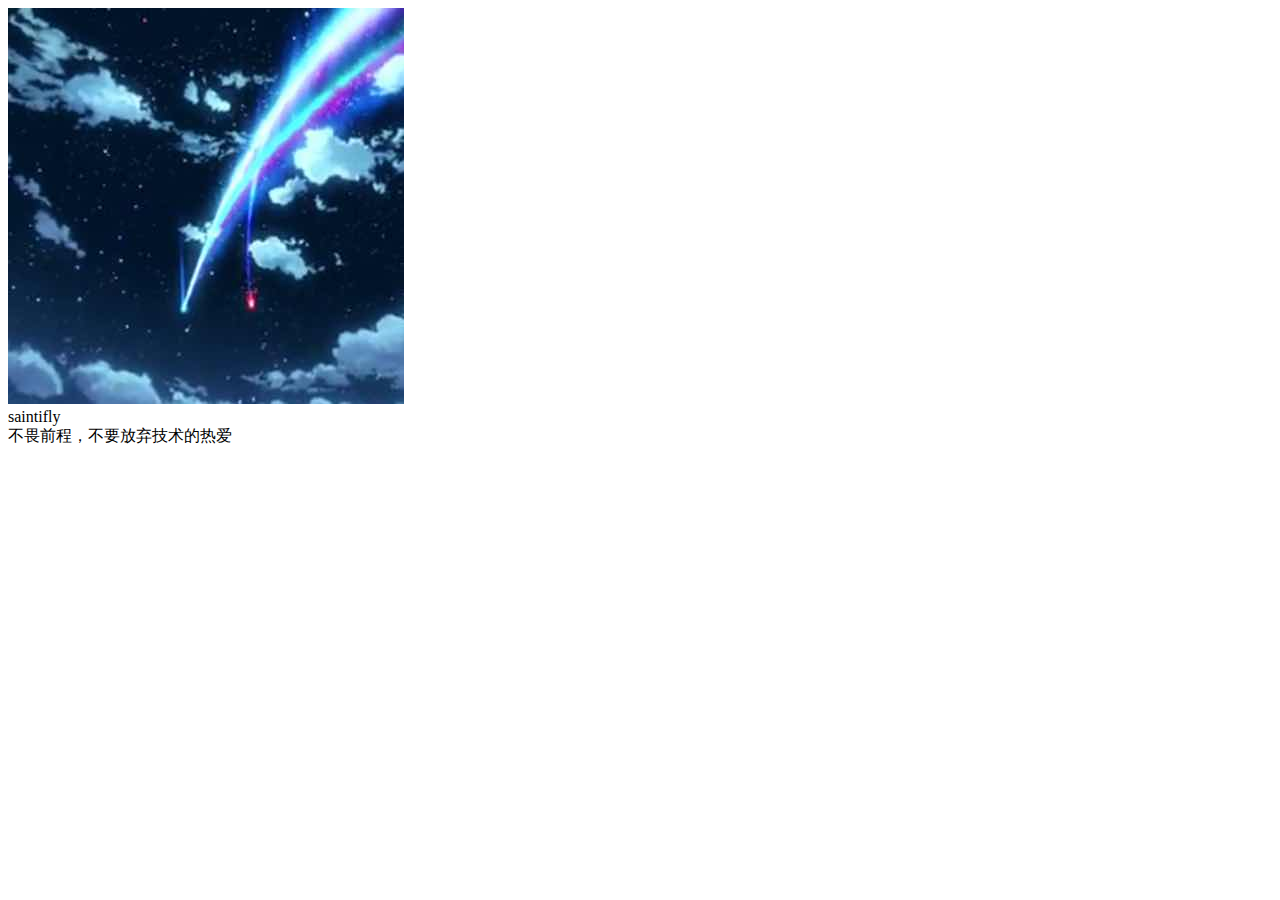
==== index.html @ adb343de "12" ====
<!DOCTYPE html>
<html lang="en">
<head>
    <meta charset="UTF-8">
    <title>Welcome saintifly Page!</title>
    <link href="favicon.ico" mce_href="favicon.ico" rel="bookmark" type="image/x-icon" /> 
	<link href="favicon.ico" mce_href="favicon.ico" rel="icon" type="image/x-icon" /> 
	<link href="favicon.ico" mce_href="favicon.ico" rel="shortcut icon" type="image/x-icon" />  
	<link href="animated_favicon.gif" rel="icon" type="image/gif" >
    <link rel="stylesheet" type="text/css" href="css/main.css"/>
    <script type="text/javascript" src="js/music.js"></script>
</head>

<body>

<!-- 添加背景音乐 -->
<div class="musicDiv">
       <audio id="music" src="media/leegof.mp3" autoplay="autoplay" loop="loop"></audio> <!-- 不自动播放：autoplay="autoplay" -->
</div>

<!-- 正文 -->
<div class="content">
    <!-- 头像 -->
     <a class="avatar" id="aTitle" href="#" title="暂停音乐" onclick="playPause()">
        <img src="images/head02.jpg" alt="头像" >
    </a>

    <!-- 文字简介 -->
    <div class="username">saintifly</div>
    <div class="desc">不畏前程，不要放弃技术的热爱</div>

    <!-- 外部链接 -->
    <div class="social">
        <a title="主页" href="https://github.com/saintifly" target="_blank">
            <span class="iconfont icon-home"></span>
        </a>
        <a title="博客" href="http://www.baidu.com" target="_blank">
            <span class="iconfont icon-blog"></span>
        </a>
        <a title="微博" href="http://www.qq.com" target="_blank">
            <span class="iconfont icon-weibo"></span>
        </a>
        <a title="图片" href="html/photo.html" target="_blank">
            <span class="iconfont icon-photo"></span> 
        </a>
		<div class="blank"><br/><br/></div>
		<span>
			<script type="text/javascript">
			document.write(<iframe width="320" scrolling="no" height="75" frameborder="0" allowtransparency="true" src="http://i.tianqi.com/index.php?c=code&id=11&icon=1&site=12"></iframe>)
			</script>
		</span>
	</div>
	
</div>

</body>
</html>
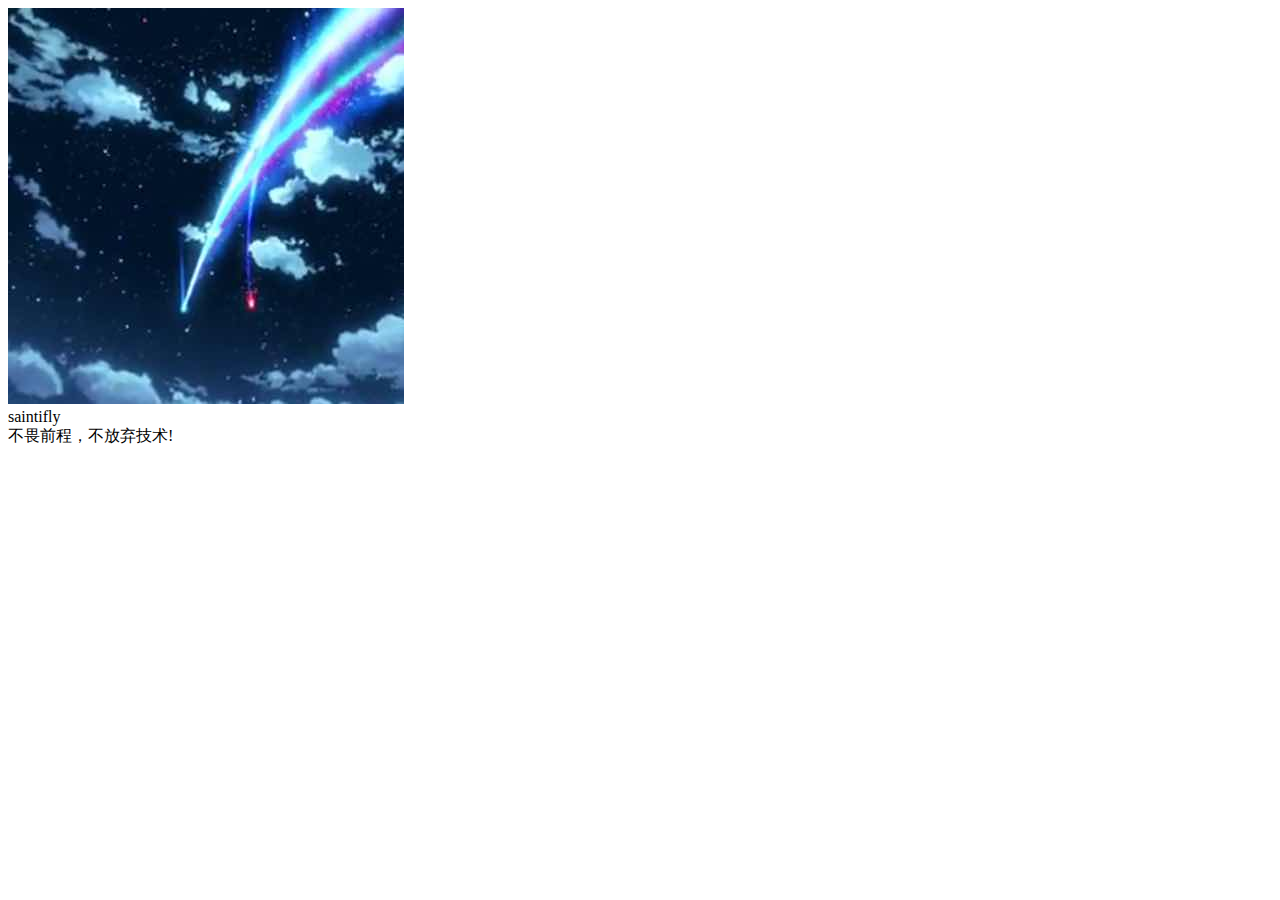
==== commit cc88f1b4: "12" ====
--- a/index.html
+++ b/index.html
@@ -27,7 +27,7 @@
 
     <!-- 文字简介 -->
     <div class="username">saintifly</div>
-    <div class="desc">不畏前程，不要放弃技术的热爱</div>
+    <div class="desc">不畏前程，不放弃技术!</div>
 
     <!-- 外部链接 -->
     <div class="social">
@@ -43,12 +43,10 @@
         <a title="图片" href="html/photo.html" target="_blank">
             <span class="iconfont icon-photo"></span> 
         </a>
-		<div class="blank"><br/><br/></div>
-		<span>
-			<script type="text/javascript">
-			document.write(<iframe width="320" scrolling="no" height="75" frameborder="0" allowtransparency="true" src="http://i.tianqi.com/index.php?c=code&id=11&icon=1&site=12"></iframe>)
-			</script>
-		</span>
+		<div class="blank"><br/><br/><br/><br/><br/><br/></div>
+		</div class="weather">
+		<iframe width="380" scrolling="no" height="50" frameborder="0" allowtransparency="true" src="https://i.tianqi.com/index.php?c=code&id=41&icon=1&site=12"></iframe>
+		</div>
 	</div>
 	
 </div>
